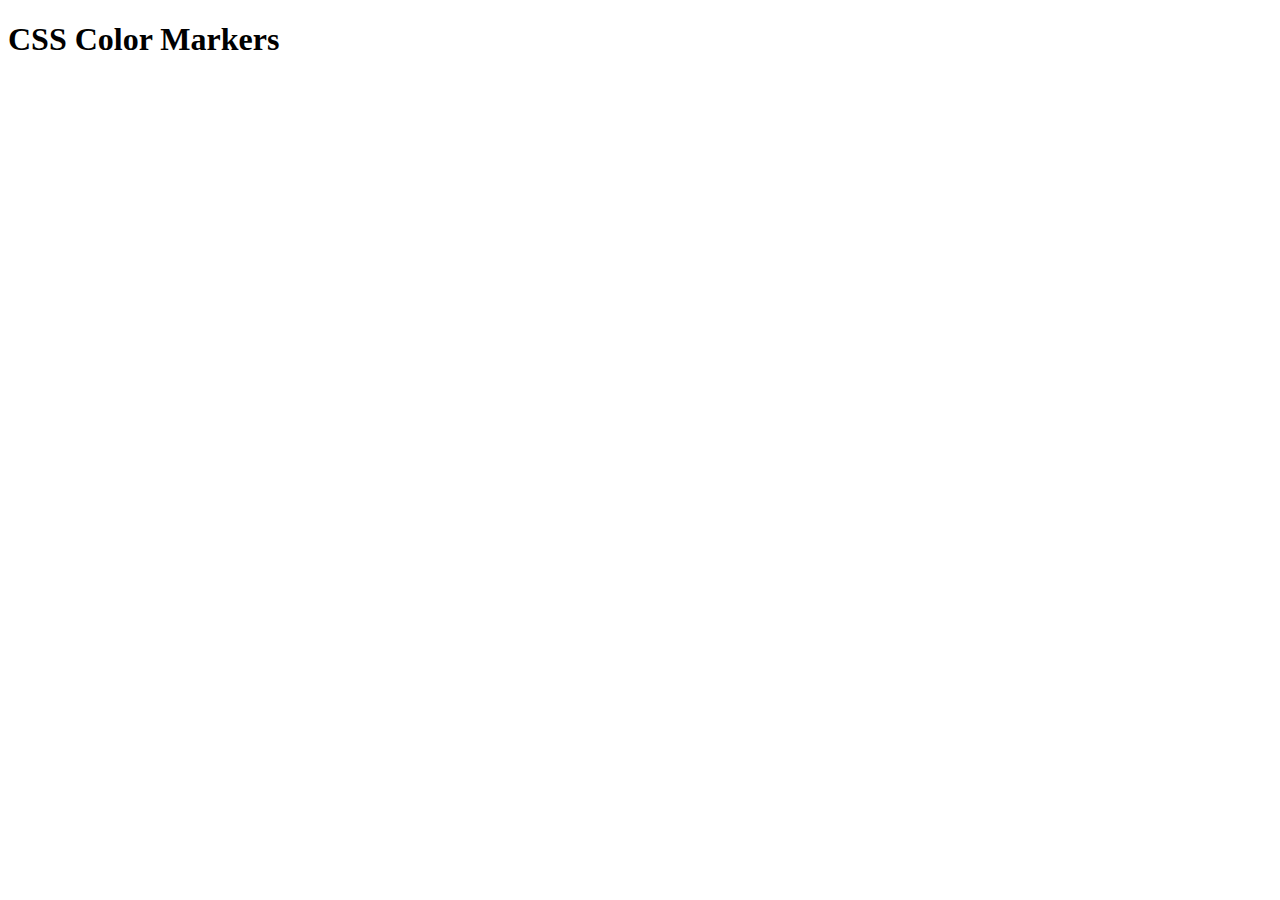
==== index.html @ 84df69fa "Update index.html" ====
<!DOCTYPE html>
<html lang="en">
  <head>
    <meta charset="utf-8">
    <meta name="viewport" content="width=device-width, initial-scale=1.0">
    <title>Colored Markers</title>
    <link rel="stylesheet" href="styles.css">
  </head>
  <body>
    <h1>CSS Color Markers</h1>
    <div class="container">
      <div class="marker red">
      </div>
      <div class="marker green">
      </div>
      <div class="marker blue">
      </div>
    </div>
  </body>
</html>
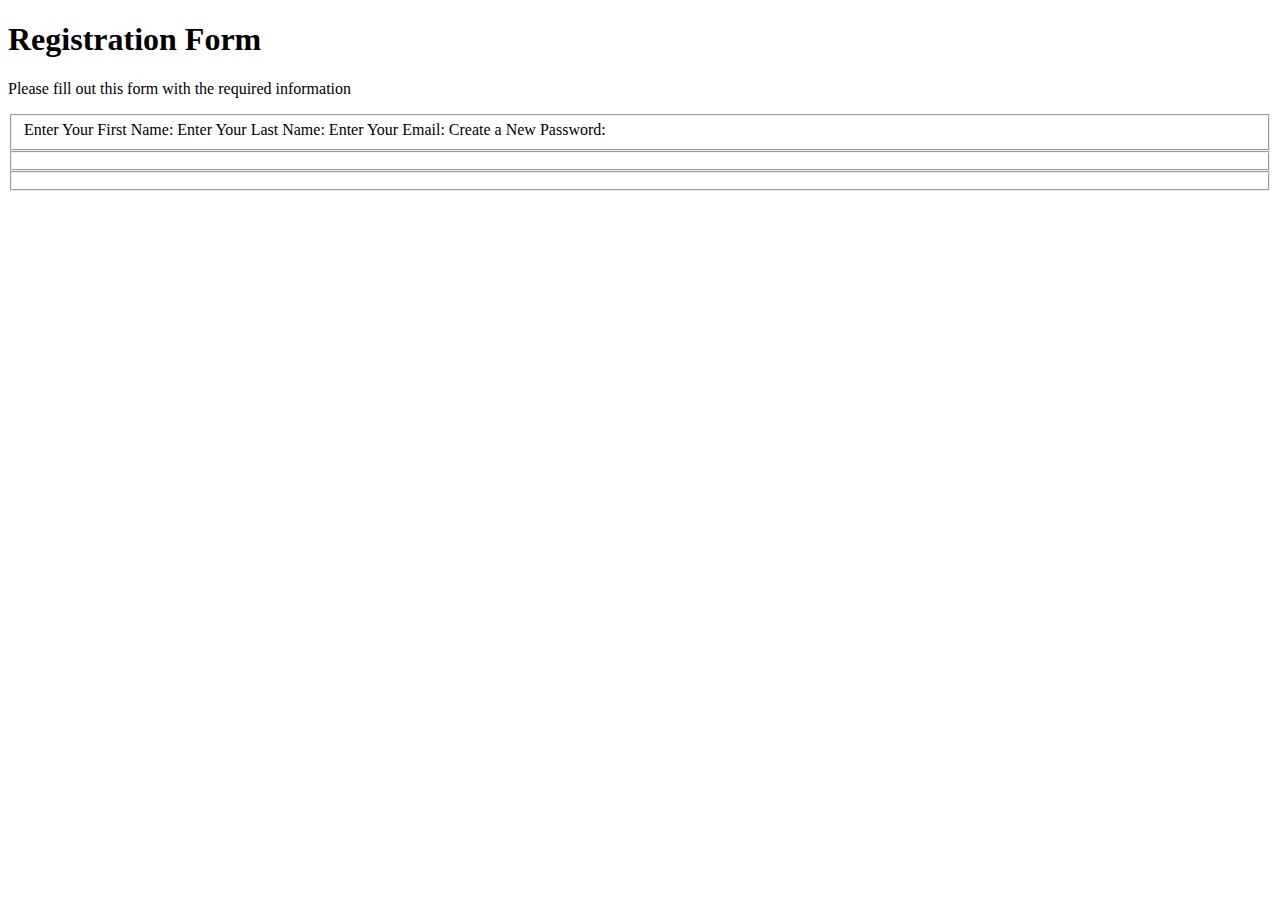
==== commit 28276257: "Create index.html" ====
--- a/index.html
+++ b/index.html
@@ -1,20 +1,22 @@
 <!DOCTYPE html>
 <html lang="en">
   <head>
-    <meta charset="utf-8">
-    <meta name="viewport" content="width=device-width, initial-scale=1.0">
-    <title>Colored Markers</title>
-    <link rel="stylesheet" href="styles.css">
+    <meta charset="UTF-8">
+    <title>Registration Form</title>
+    <link rel="stylesheet" href="styles.css" />
   </head>
   <body>
-    <h1>CSS Color Markers</h1>
-    <div class="container">
-      <div class="marker red">
-      </div>
-      <div class="marker green">
-      </div>
-      <div class="marker blue">
-      </div>
-    </div>
+    <h1>Registration Form</h1>
+    <p>Please fill out this form with the required information</p>
+    <form method="post" action='https://register-demo.freecodecamp.org'>
+      <fieldset>
+        <label>Enter Your First Name:</label>
+        <label>Enter Your Last Name:</label>
+        <label>Enter Your Email:</label>
+        <label>Create a New Password:</label>
+      </fieldset>
+      <fieldset></fieldset>
+      <fieldset></fieldset>
+    </form>
   </body>
 </html>
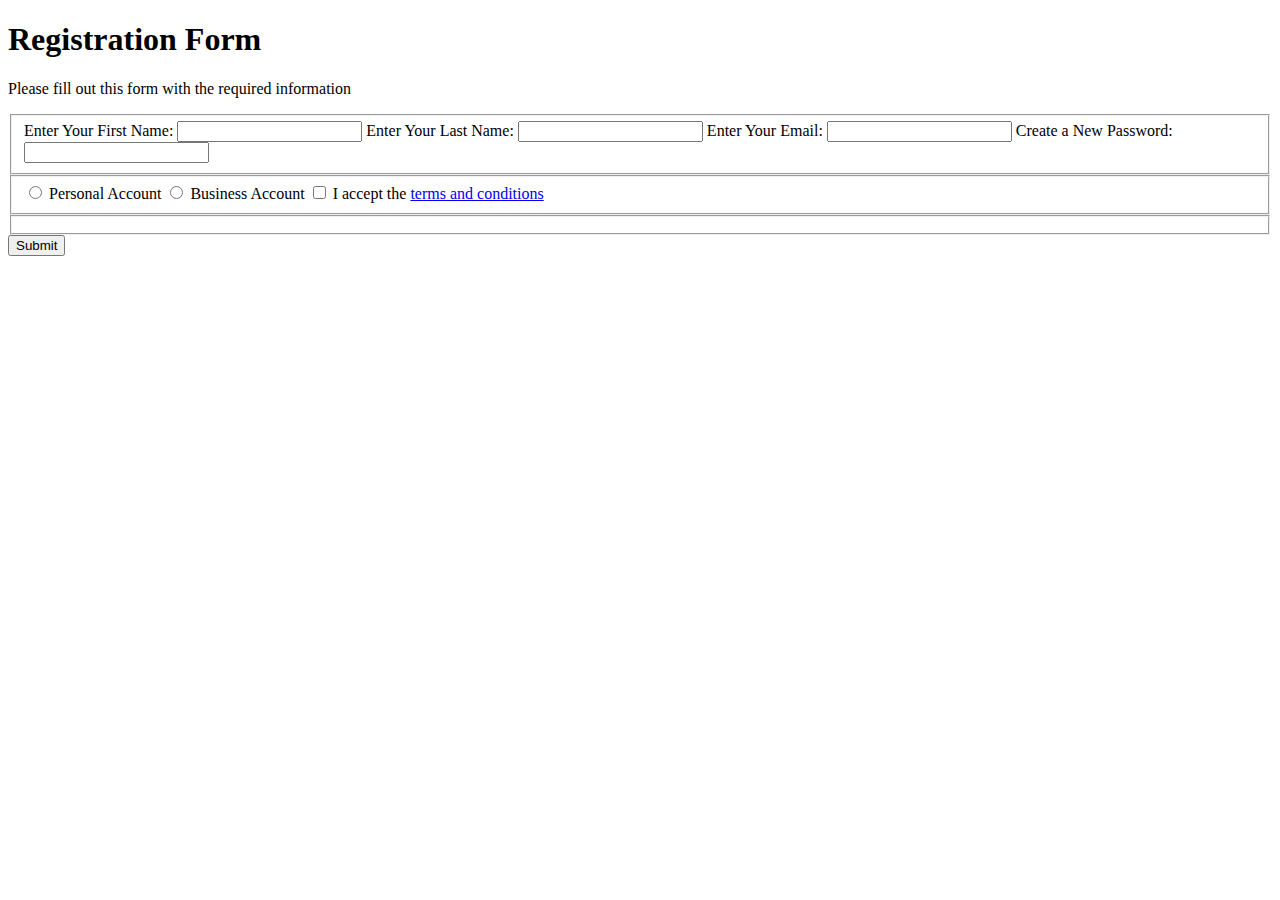
==== commit e062cbb6: "Update index.html" ====
--- a/index.html
+++ b/index.html
@@ -10,13 +10,18 @@
     <p>Please fill out this form with the required information</p>
     <form method="post" action='https://register-demo.freecodecamp.org'>
       <fieldset>
-        <label>Enter Your First Name:</label>
-        <label>Enter Your Last Name:</label>
-        <label>Enter Your Email:</label>
-        <label>Create a New Password:</label>
+        <label for="first-name">Enter Your First Name: <input id="first-name" type="text" required /></label>
+        <label for="last-name">Enter Your Last Name: <input id="last-name" type="text" required /></label>
+        <label for="email">Enter Your Email: <input id="email" type="email" required /></label>
+        <label for="new-password">Create a New Password: <input id="new-password" type="password" pattern="[a-z0-5]{8,}" required /></label>
+      </fieldset>
+      <fieldset>
+        <label for="personal-account"><input id="personal-account" type="radio" name="account-type" /> Personal Account</label>
+        <label for="business-account"><input id="business-account" type="radio" name="account-type" /> Business Account</label>
+        <label for="terms-and-conditions"><input id="terms-and-conditions" type="checkbox" required /> I accept the    <a href="https://www.freecodecamp.org/news/terms-of-service/"> terms and conditions</a></label>
       </fieldset>
       <fieldset></fieldset>
-      <fieldset></fieldset>
+      <input type="submit" value="Submit" />
     </form>
   </body>
 </html>
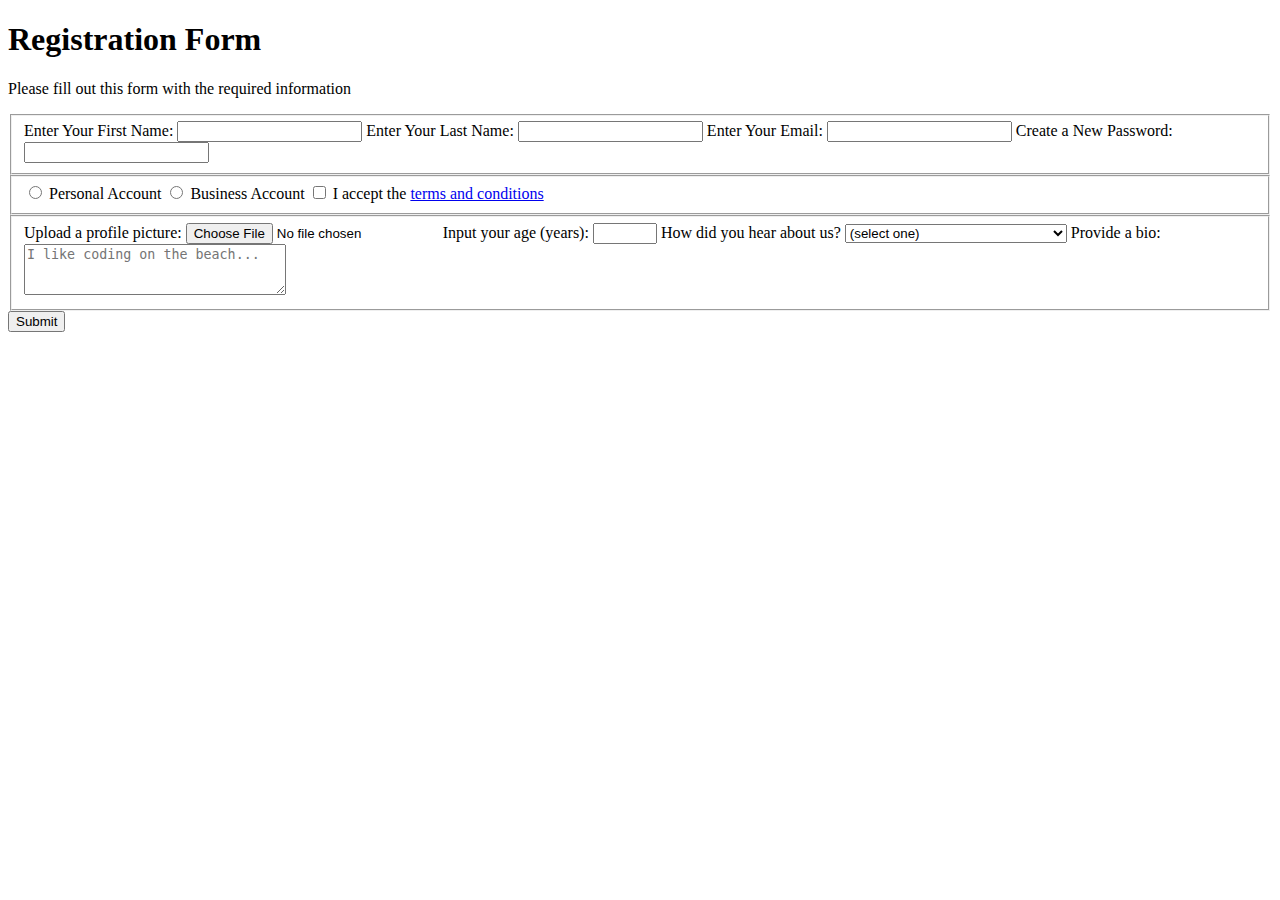
==== commit 29e4e5a4: "Update index.html" ====
--- a/index.html
+++ b/index.html
@@ -10,17 +10,34 @@
     <p>Please fill out this form with the required information</p>
     <form method="post" action='https://register-demo.freecodecamp.org'>
       <fieldset>
-        <label for="first-name">Enter Your First Name: <input id="first-name" type="text" required /></label>
-        <label for="last-name">Enter Your Last Name: <input id="last-name" type="text" required /></label>
-        <label for="email">Enter Your Email: <input id="email" type="email" required /></label>
-        <label for="new-password">Create a New Password: <input id="new-password" type="password" pattern="[a-z0-5]{8,}" required /></label>
+        <label for="first-name">Enter Your First Name: <input id="first-name" name="first-name" type="text" required /></label>
+        <label for="last-name">Enter Your Last Name: <input id="last-name" name="last-name" type="text" required /></label>
+        <label for="email">Enter Your Email: <input id="email" name="email" type="email" required /></label>
+        <label for="new-password">Create a New Password: <input id="new-password" name="new-password" type="password" pattern="[a-z0-5]{8,}" required /></label>
       </fieldset>
       <fieldset>
         <label for="personal-account"><input id="personal-account" type="radio" name="account-type" /> Personal Account</label>
         <label for="business-account"><input id="business-account" type="radio" name="account-type" /> Business Account</label>
-        <label for="terms-and-conditions"><input id="terms-and-conditions" type="checkbox" required /> I accept the    <a href="https://www.freecodecamp.org/news/terms-of-service/"> terms and conditions</a></label>
+        <label for="terms-and-conditions">
+          <input id="terms-and-conditions" type="checkbox" required name="terms-and-conditions" /> I accept the <a href="https://www.freecodecamp.org/news/terms-of-service/">terms and conditions</a>
+        </label>
       </fieldset>
-      <fieldset></fieldset>
+      <fieldset>
+        <label for="profile-picture">Upload a profile picture: <input id="profile-picture" type="file" name="file" /></label>
+        <label for="age">Input your age (years): <input id="age" type="number" name="age" min="13" max="120" /></label>
+        <label for="referrer">How did you hear about us?
+          <select id="referrer" name="referrer">
+            <option value="">(select one)</option>
+            <option value="1">freeCodeCamp News</option>
+            <option value="2">freeCodeCamp YouTube Channel</option>
+            <option value="3">freeCodeCamp Forum</option>
+            <option value="4">Other</option>
+          </select>
+        </label>
+        <label for="bio">Provide a bio:
+          <textarea id="bio" name="bio" rows="3" cols="30" placeholder="I like coding on the beach..."></textarea>
+        </label>
+      </fieldset>
       <input type="submit" value="Submit" />
     </form>
   </body>
